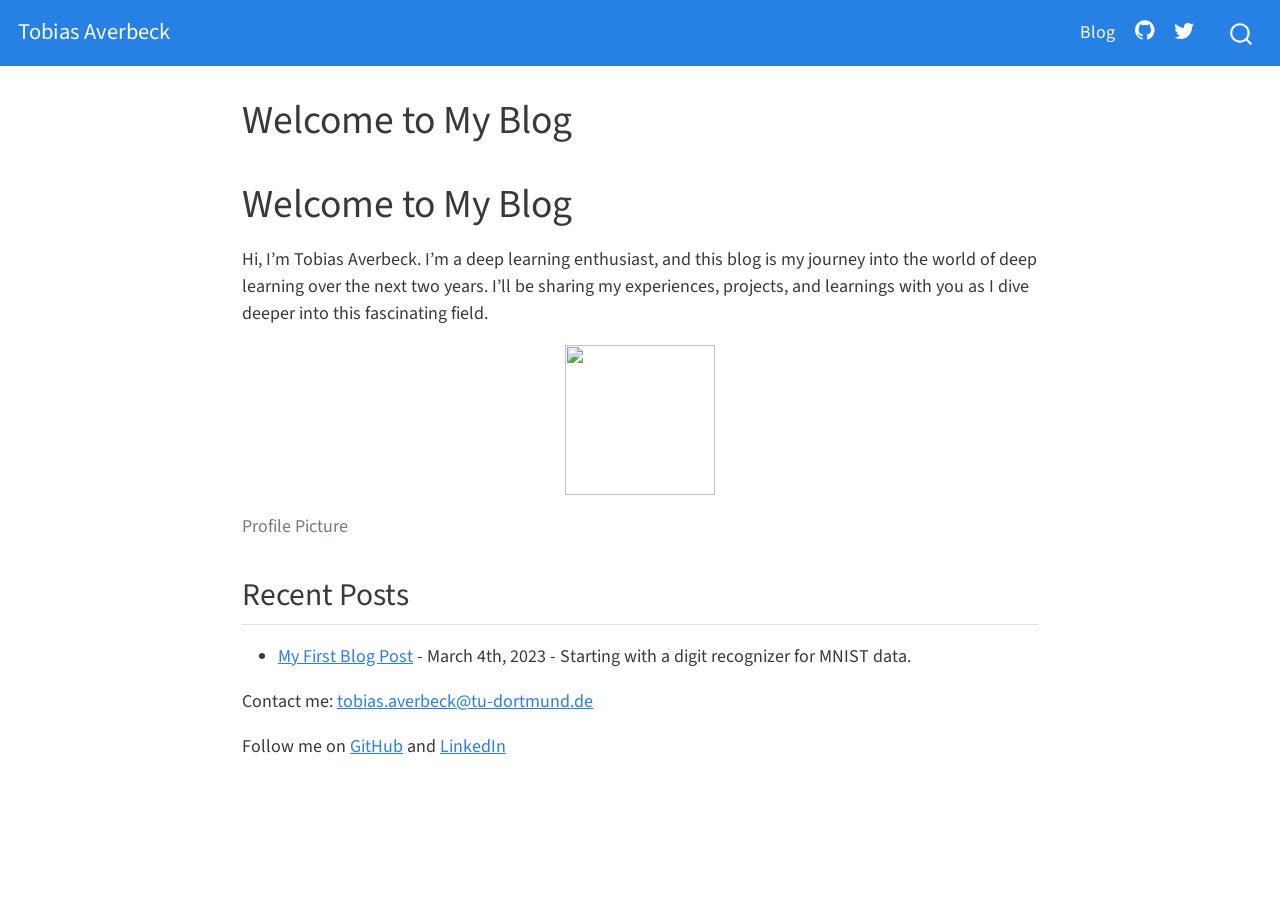
==== docs/index.html @ e2103423 "Add files via upload" ====
<!DOCTYPE html>
<html xmlns="http://www.w3.org/1999/xhtml" lang="en" xml:lang="en"><head>

<meta charset="utf-8">
<meta name="generator" content="quarto-1.2.335">

<meta name="viewport" content="width=device-width, initial-scale=1.0, user-scalable=yes">


<title>Tobias Averbeck - Welcome to My Blog</title>
<style>
code{white-space: pre-wrap;}
span.smallcaps{font-variant: small-caps;}
div.columns{display: flex; gap: min(4vw, 1.5em);}
div.column{flex: auto; overflow-x: auto;}
div.hanging-indent{margin-left: 1.5em; text-indent: -1.5em;}
ul.task-list{list-style: none;}
ul.task-list li input[type="checkbox"] {
  width: 0.8em;
  margin: 0 0.8em 0.2em -1.6em;
  vertical-align: middle;
}
</style>


<script src="site_libs/quarto-nav/quarto-nav.js"></script>
<script src="site_libs/quarto-nav/headroom.min.js"></script>
<script src="site_libs/clipboard/clipboard.min.js"></script>
<script src="site_libs/quarto-search/autocomplete.umd.js"></script>
<script src="site_libs/quarto-search/fuse.min.js"></script>
<script src="site_libs/quarto-search/quarto-search.js"></script>
<meta name="quarto:offset" content="./">
<script src="site_libs/quarto-html/quarto.js"></script>
<script src="site_libs/quarto-html/popper.min.js"></script>
<script src="site_libs/quarto-html/tippy.umd.min.js"></script>
<script src="site_libs/quarto-html/anchor.min.js"></script>
<link href="site_libs/quarto-html/tippy.css" rel="stylesheet">
<link href="site_libs/quarto-html/quarto-syntax-highlighting.css" rel="stylesheet" id="quarto-text-highlighting-styles">
<script src="site_libs/bootstrap/bootstrap.min.js"></script>
<link href="site_libs/bootstrap/bootstrap-icons.css" rel="stylesheet">
<link href="site_libs/bootstrap/bootstrap.min.css" rel="stylesheet" id="quarto-bootstrap" data-mode="light">
<script id="quarto-search-options" type="application/json">{
  "location": "navbar",
  "copy-button": false,
  "collapse-after": 3,
  "panel-placement": "end",
  "type": "overlay",
  "limit": 20,
  "language": {
    "search-no-results-text": "No results",
    "search-matching-documents-text": "matching documents",
    "search-copy-link-title": "Copy link to search",
    "search-hide-matches-text": "Hide additional matches",
    "search-more-match-text": "more match in this document",
    "search-more-matches-text": "more matches in this document",
    "search-clear-button-title": "Clear",
    "search-detached-cancel-button-title": "Cancel",
    "search-submit-button-title": "Submit"
  }
}</script>


<link rel="stylesheet" href="styles.css">
</head>

<body class="nav-fixed fullcontent">

<div id="quarto-search-results"></div>
  <header id="quarto-header" class="headroom fixed-top">
    <nav class="navbar navbar-expand-lg navbar-dark ">
      <div class="navbar-container container-fluid">
      <div class="navbar-brand-container">
    <a class="navbar-brand" href="./index.html">
    <span class="navbar-title">Tobias Averbeck</span>
    </a>
  </div>
          <button class="navbar-toggler" type="button" data-bs-toggle="collapse" data-bs-target="#navbarCollapse" aria-controls="navbarCollapse" aria-expanded="false" aria-label="Toggle navigation" onclick="if (window.quartoToggleHeadroom) { window.quartoToggleHeadroom(); }">
  <span class="navbar-toggler-icon"></span>
</button>
          <div class="collapse navbar-collapse" id="navbarCollapse">
            <ul class="navbar-nav navbar-nav-scroll ms-auto">
  <li class="nav-item">
    <a class="nav-link" href="./blog.html">
 <span class="menu-text">Blog</span></a>
  </li>  
  <li class="nav-item compact">
    <a class="nav-link" href="https://github.com/MkengineTA"><i class="bi bi-github" role="img">
</i> 
 <span class="menu-text"></span></a>
  </li>  
  <li class="nav-item compact">
    <a class="nav-link" href="https://twitter.com"><i class="bi bi-twitter" role="img">
</i> 
 <span class="menu-text"></span></a>
  </li>  
</ul>
              <div id="quarto-search" class="" title="Search"></div>
          </div> <!-- /navcollapse -->
      </div> <!-- /container-fluid -->
    </nav>
</header>
<!-- content -->
<div id="quarto-content" class="quarto-container page-columns page-rows-contents page-layout-article page-navbar">
<!-- sidebar -->
<!-- margin-sidebar -->
    
<!-- main -->
<main class="content" id="quarto-document-content">

<header id="title-block-header" class="quarto-title-block default">
<div class="quarto-title">
<h1 class="title">Welcome to My Blog</h1>
</div>



<div class="quarto-title-meta">

    
  
    
  </div>
  

</header>

<section id="welcome-to-my-blog" class="level1">
<h1>Welcome to My Blog</h1>
<p>Hi, I’m Tobias Averbeck. I’m a deep learning enthusiast, and this blog is my journey into the world of deep learning over the next two years. I’ll be sharing my experiences, projects, and learnings with you as I dive deeper into this fascinating field.</p>
<div class="quarto-figure quarto-figure-center" style="border-radius: 50%;">
<figure class="figure">
<p><img src="https://tc.bci.tu-dortmund.de/storages/tc-bci/r/Bilder/Personendetails/Averbeck/JPH_3618D.jpg" width="150" height="150" class="figure-img"></p>
<p></p><figcaption class="figure-caption">Profile Picture</figcaption><p></p>
</figure>
</div>
<section id="recent-posts" class="level2">
<h2 class="anchored" data-anchor-id="recent-posts">Recent Posts</h2>
<ul>
<li><a href="Day1.html">My First Blog Post</a> - March 4th, 2023 - Starting with a digit recognizer for MNIST data.</li>
</ul>
<footer>
<p>
Contact me: <a href="mailto:tobias.averbeck@tu-dortmund.de">tobias.averbeck@tu-dortmund.de</a>
</p>
<p>
Follow me on <a href="https://github.com/MkengineTA">GitHub</a> and <a href="https://www.linkedin.com/in/tobias-averbeck-771390157/">LinkedIn</a>
</p>
</footer>


</section>
</section>

</main> <!-- /main -->
<script id="quarto-html-after-body" type="application/javascript">
window.document.addEventListener("DOMContentLoaded", function (event) {
  const toggleBodyColorMode = (bsSheetEl) => {
    const mode = bsSheetEl.getAttribute("data-mode");
    const bodyEl = window.document.querySelector("body");
    if (mode === "dark") {
      bodyEl.classList.add("quarto-dark");
      bodyEl.classList.remove("quarto-light");
    } else {
      bodyEl.classList.add("quarto-light");
      bodyEl.classList.remove("quarto-dark");
    }
  }
  const toggleBodyColorPrimary = () => {
    const bsSheetEl = window.document.querySelector("link#quarto-bootstrap");
    if (bsSheetEl) {
      toggleBodyColorMode(bsSheetEl);
    }
  }
  toggleBodyColorPrimary();  
  const icon = "";
  const anchorJS = new window.AnchorJS();
  anchorJS.options = {
    placement: 'right',
    icon: icon
  };
  anchorJS.add('.anchored');
  const clipboard = new window.ClipboardJS('.code-copy-button', {
    target: function(trigger) {
      return trigger.previousElementSibling;
    }
  });
  clipboard.on('success', function(e) {
    // button target
    const button = e.trigger;
    // don't keep focus
    button.blur();
    // flash "checked"
    button.classList.add('code-copy-button-checked');
    var currentTitle = button.getAttribute("title");
    button.setAttribute("title", "Copied!");
    let tooltip;
    if (window.bootstrap) {
      button.setAttribute("data-bs-toggle", "tooltip");
      button.setAttribute("data-bs-placement", "left");
      button.setAttribute("data-bs-title", "Copied!");
      tooltip = new bootstrap.Tooltip(button, 
        { trigger: "manual", 
          customClass: "code-copy-button-tooltip",
          offset: [0, -8]});
      tooltip.show();    
    }
    setTimeout(function() {
      if (tooltip) {
        tooltip.hide();
        button.removeAttribute("data-bs-title");
        button.removeAttribute("data-bs-toggle");
        button.removeAttribute("data-bs-placement");
      }
      button.setAttribute("title", currentTitle);
      button.classList.remove('code-copy-button-checked');
    }, 1000);
    // clear code selection
    e.clearSelection();
  });
  function tippyHover(el, contentFn) {
    const config = {
      allowHTML: true,
      content: contentFn,
      maxWidth: 500,
      delay: 100,
      arrow: false,
      appendTo: function(el) {
          return el.parentElement;
      },
      interactive: true,
      interactiveBorder: 10,
      theme: 'quarto',
      placement: 'bottom-start'
    };
    window.tippy(el, config); 
  }
  const noterefs = window.document.querySelectorAll('a[role="doc-noteref"]');
  for (var i=0; i<noterefs.length; i++) {
    const ref = noterefs[i];
    tippyHover(ref, function() {
      // use id or data attribute instead here
      let href = ref.getAttribute('data-footnote-href') || ref.getAttribute('href');
      try { href = new URL(href).hash; } catch {}
      const id = href.replace(/^#\/?/, "");
      const note = window.document.getElementById(id);
      return note.innerHTML;
    });
  }
  const findCites = (el) => {
    const parentEl = el.parentElement;
    if (parentEl) {
      const cites = parentEl.dataset.cites;
      if (cites) {
        return {
          el,
          cites: cites.split(' ')
        };
      } else {
        return findCites(el.parentElement)
      }
    } else {
      return undefined;
    }
  };
  var bibliorefs = window.document.querySelectorAll('a[role="doc-biblioref"]');
  for (var i=0; i<bibliorefs.length; i++) {
    const ref = bibliorefs[i];
    const citeInfo = findCites(ref);
    if (citeInfo) {
      tippyHover(citeInfo.el, function() {
        var popup = window.document.createElement('div');
        citeInfo.cites.forEach(function(cite) {
          var citeDiv = window.document.createElement('div');
          citeDiv.classList.add('hanging-indent');
          citeDiv.classList.add('csl-entry');
          var biblioDiv = window.document.getElementById('ref-' + cite);
          if (biblioDiv) {
            citeDiv.innerHTML = biblioDiv.innerHTML;
          }
          popup.appendChild(citeDiv);
        });
        return popup.innerHTML;
      });
    }
  }
});
</script>
</div> <!-- /content -->



</body></html>
---- docs/site_libs/quarto-html/tippy.css ----
.tippy-box[data-animation=fade][data-state=hidden]{opacity:0}[data-tippy-root]{max-width:calc(100vw - 10px)}.tippy-box{position:relative;background-color:#333;color:#fff;border-radius:4px;font-size:14px;line-height:1.4;white-space:normal;outline:0;transition-property:transform,visibility,opacity}.tippy-box[data-placement^=top]>.tippy-arrow{bottom:0}.tippy-box[data-placement^=top]>.tippy-arrow:before{bottom:-7px;left:0;border-width:8px 8px 0;border-top-color:initial;transform-origin:center top}.tippy-box[data-placement^=bottom]>.tippy-arrow{top:0}.tippy-box[data-placement^=bottom]>.tippy-arrow:before{top:-7px;left:0;border-width:0 8px 8px;border-bottom-color:initial;transform-origin:center bottom}.tippy-box[data-placement^=left]>.tippy-arrow{right:0}.tippy-box[data-placement^=left]>.tippy-arrow:before{border-width:8px 0 8px 8px;border-left-color:initial;right:-7px;transform-origin:center left}.tippy-box[data-placement^=right]>.tippy-arrow{left:0}.tippy-box[data-placement^=right]>.tippy-arrow:before{left:-7px;border-width:8px 8px 8px 0;border-right-color:initial;transform-origin:center right}.tippy-box[data-inertia][data-state=visible]{transition-timing-function:cubic-bezier(.54,1.5,.38,1.11)}.tippy-arrow{width:16px;height:16px;color:#333}.tippy-arrow:before{content:"";position:absolute;border-color:transparent;border-style:solid}.tippy-content{position:relative;padding:5px 9px;z-index:1}
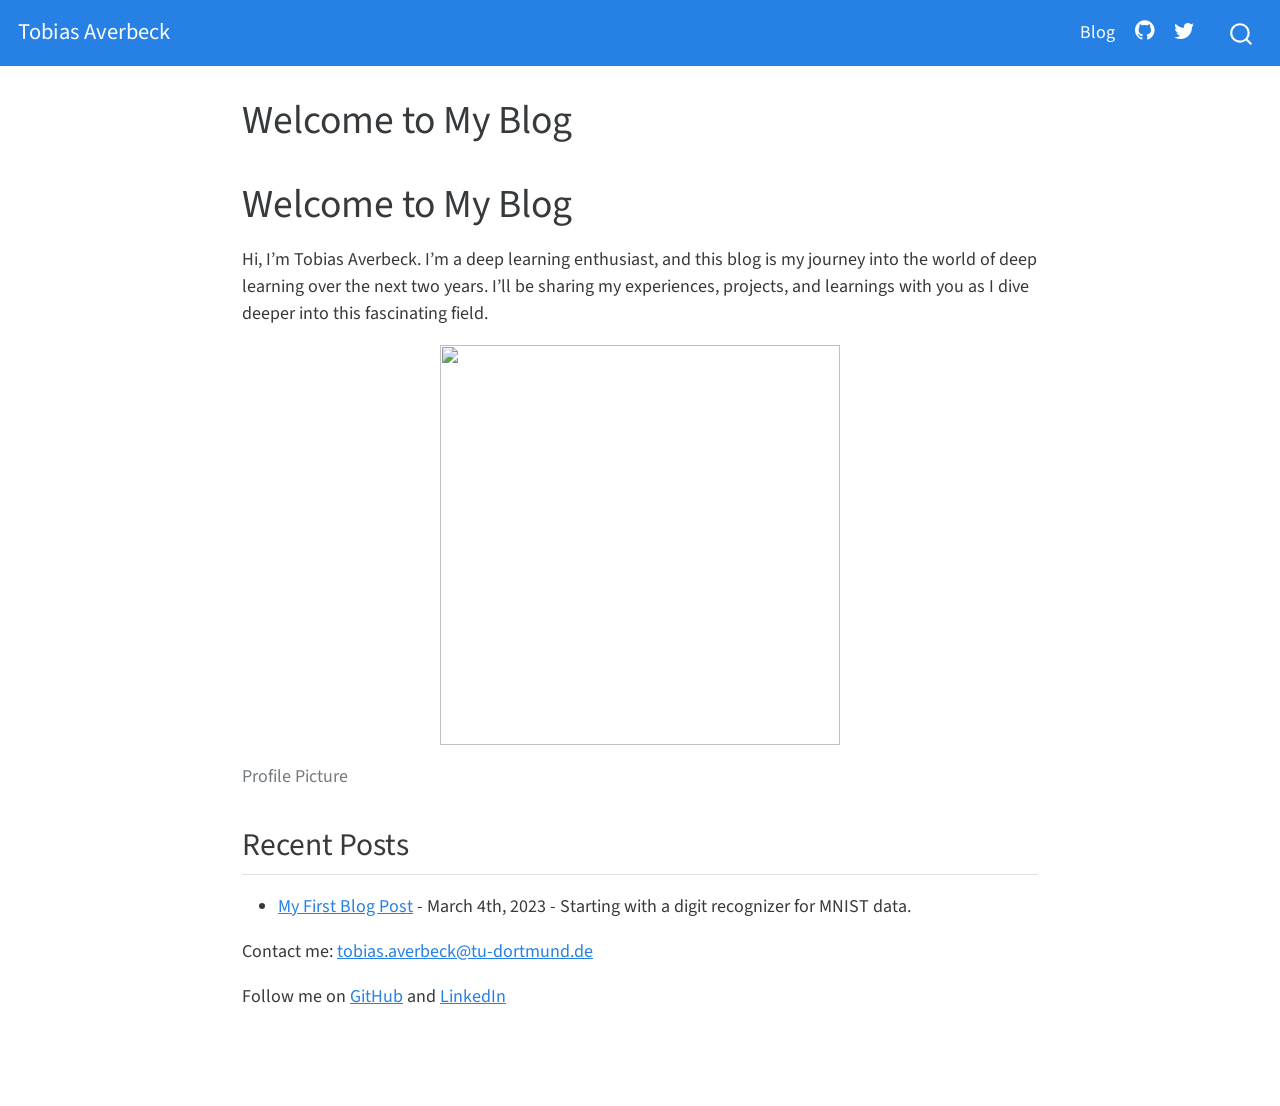
==== commit 92184374: "Add files via upload" ====
--- a/docs/index.html
+++ b/docs/index.html
@@ -129,7 +129,7 @@
 <p>Hi, I’m Tobias Averbeck. I’m a deep learning enthusiast, and this blog is my journey into the world of deep learning over the next two years. I’ll be sharing my experiences, projects, and learnings with you as I dive deeper into this fascinating field.</p>
 <div class="quarto-figure quarto-figure-center" style="border-radius: 50%;">
 <figure class="figure">
-<p><img src="https://tc.bci.tu-dortmund.de/storages/tc-bci/r/Bilder/Personendetails/Averbeck/JPH_3618D.jpg" width="150" height="150" class="figure-img"></p>
+<p><img src="https://tc.bci.tu-dortmund.de/storages/tc-bci/r/Bilder/Personendetails/Averbeck/JPH_3618D.jpg" width="400" height="400" class="figure-img"></p>
 <p></p><figcaption class="figure-caption">Profile Picture</figcaption><p></p>
 </figure>
 </div>
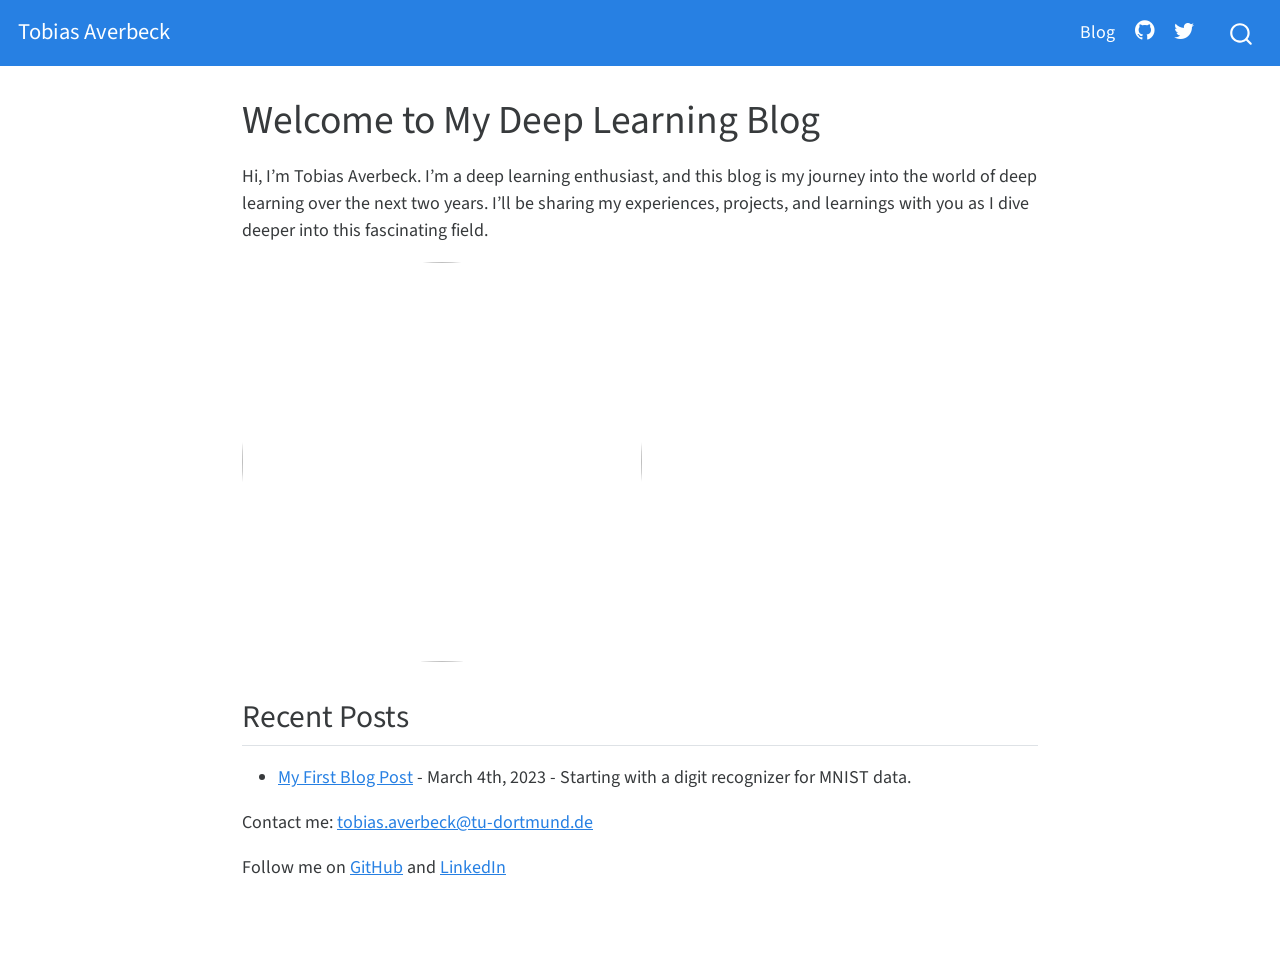
==== commit 38345a70: "Add files via upload" ====
--- a/docs/index.html
+++ b/docs/index.html
@@ -7,7 +7,7 @@
 <meta name="viewport" content="width=device-width, initial-scale=1.0, user-scalable=yes">
 
 
-<title>Tobias Averbeck - Welcome to My Blog</title>
+<title>Tobias Averbeck - Welcome to My Deep Learning Blog</title>
 <style>
 code{white-space: pre-wrap;}
 span.smallcaps{font-variant: small-caps;}
@@ -109,7 +109,7 @@
 
 <header id="title-block-header" class="quarto-title-block default">
 <div class="quarto-title">
-<h1 class="title">Welcome to My Blog</h1>
+<h1 class="title">Welcome to My Deep Learning Blog</h1>
 </div>
 
 
@@ -124,15 +124,8 @@
 
 </header>
 
-<section id="welcome-to-my-blog" class="level1">
-<h1>Welcome to My Blog</h1>
 <p>Hi, I’m Tobias Averbeck. I’m a deep learning enthusiast, and this blog is my journey into the world of deep learning over the next two years. I’ll be sharing my experiences, projects, and learnings with you as I dive deeper into this fascinating field.</p>
-<div class="quarto-figure quarto-figure-center" style="border-radius: 50%;">
-<figure class="figure">
-<p><img src="https://tc.bci.tu-dortmund.de/storages/tc-bci/r/Bilder/Personendetails/Averbeck/JPH_3618D.jpg" width="400" height="400" class="figure-img"></p>
-<p></p><figcaption class="figure-caption">Profile Picture</figcaption><p></p>
-</figure>
-</div>
+<p><img src="https://tc.bci.tu-dortmund.de/storages/tc-bci/r/Bilder/Personendetails/Averbeck/JPH_3618D.jpg" style="border-radius: 50%;" width="400" height="400"></p>
 <section id="recent-posts" class="level2">
 <h2 class="anchored" data-anchor-id="recent-posts">Recent Posts</h2>
 <ul>
@@ -148,7 +141,6 @@
 </footer>
 
 
-</section>
 </section>
 
 </main> <!-- /main -->
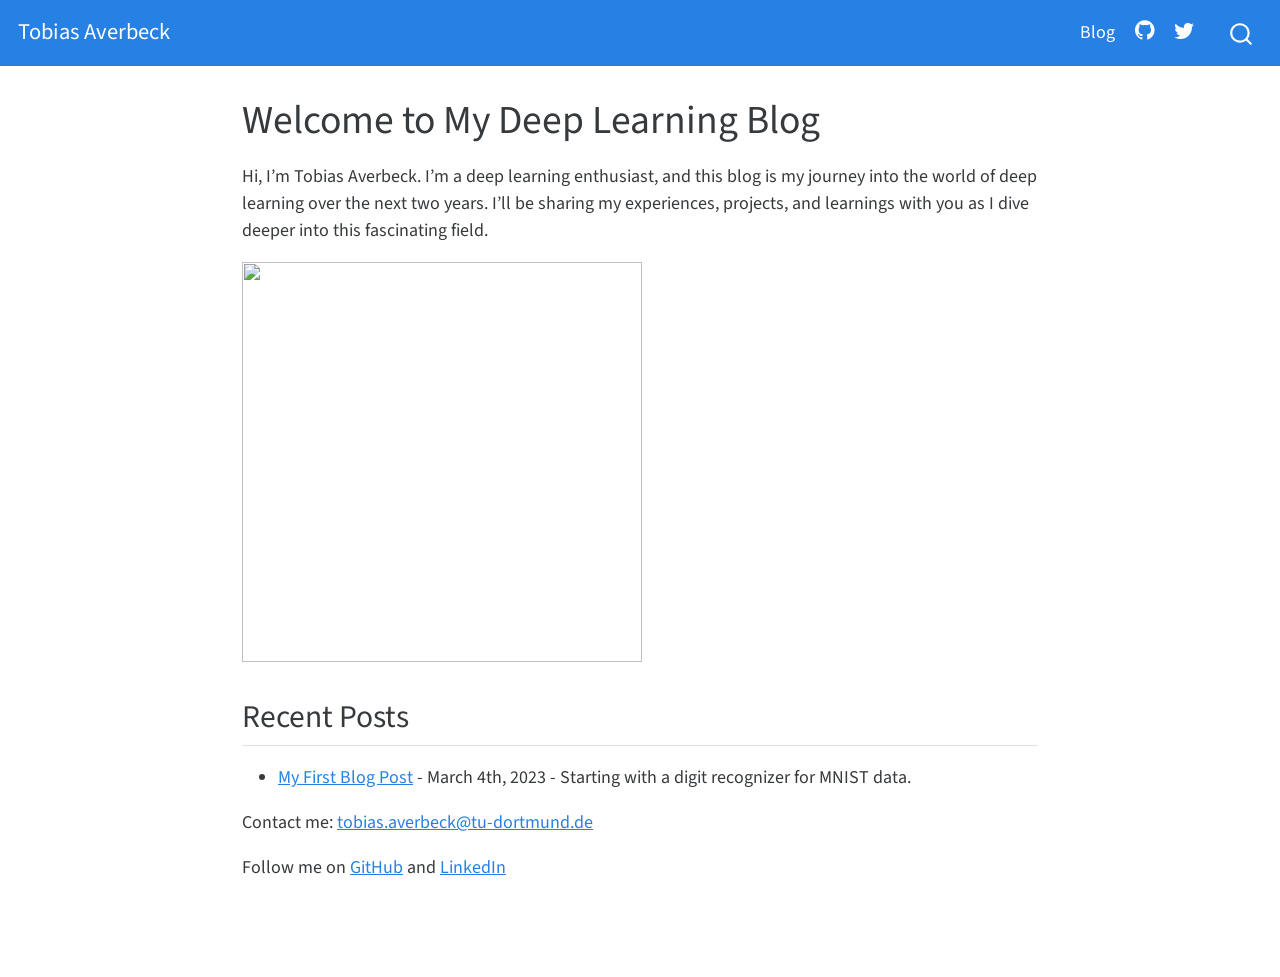
==== commit dba0ac84: "Add files via upload" ====
--- a/docs/index.html
+++ b/docs/index.html
@@ -125,7 +125,7 @@
 </header>
 
 <p>Hi, I’m Tobias Averbeck. I’m a deep learning enthusiast, and this blog is my journey into the world of deep learning over the next two years. I’ll be sharing my experiences, projects, and learnings with you as I dive deeper into this fascinating field.</p>
-<p><img src="https://tc.bci.tu-dortmund.de/storages/tc-bci/r/Bilder/Personendetails/Averbeck/JPH_3618D.jpg" style="border-radius: 50%;" width="400" height="400"></p>
+<p><img src="https://tc.bci.tu-dortmund.de/storages/tc-bci/r/Bilder/Personendetails/Averbeck/JPH_3618D.jpg" width="400" height="400"></p>
 <section id="recent-posts" class="level2">
 <h2 class="anchored" data-anchor-id="recent-posts">Recent Posts</h2>
 <ul>
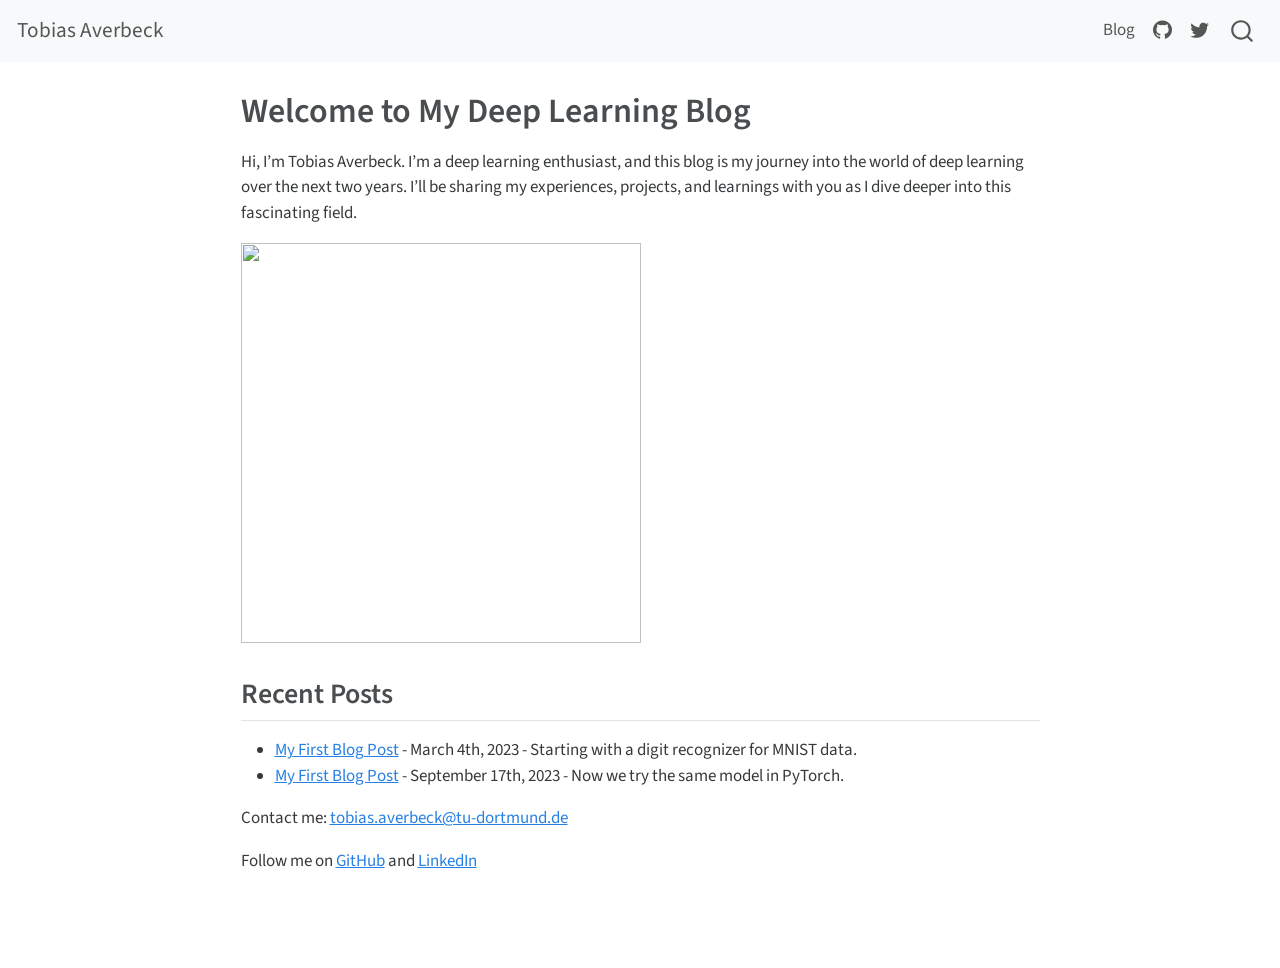
==== commit 541d0c33: "Update index.html" ====
--- a/docs/index.html
+++ b/docs/index.html
@@ -130,6 +130,7 @@
 <h2 class="anchored" data-anchor-id="recent-posts">Recent Posts</h2>
 <ul>
 <li><a href="Day1.html">My First Blog Post</a> - March 4th, 2023 - Starting with a digit recognizer for MNIST data.</li>
+<li><a href="Post2.html">My First Blog Post</a> - September 17th, 2023 - Now we try the same model in PyTorch.</li>  
 </ul>
 <footer>
 <p>
@@ -281,4 +282,4 @@
 
 
 
-</body></html>+</body></html>
--- a/docs/site_libs/quarto-html/quarto-syntax-highlighting.css
+++ b/docs/site_libs/quarto-html/quarto-syntax-highlighting.css
@@ -0,0 +1,203 @@
+/* quarto syntax highlight colors */
+:root {
+  --quarto-hl-ot-color: #003B4F;
+  --quarto-hl-at-color: #657422;
+  --quarto-hl-ss-color: #20794D;
+  --quarto-hl-an-color: #5E5E5E;
+  --quarto-hl-fu-color: #4758AB;
+  --quarto-hl-st-color: #20794D;
+  --quarto-hl-cf-color: #003B4F;
+  --quarto-hl-op-color: #5E5E5E;
+  --quarto-hl-er-color: #AD0000;
+  --quarto-hl-bn-color: #AD0000;
+  --quarto-hl-al-color: #AD0000;
+  --quarto-hl-va-color: #111111;
+  --quarto-hl-bu-color: inherit;
+  --quarto-hl-ex-color: inherit;
+  --quarto-hl-pp-color: #AD0000;
+  --quarto-hl-in-color: #5E5E5E;
+  --quarto-hl-vs-color: #20794D;
+  --quarto-hl-wa-color: #5E5E5E;
+  --quarto-hl-do-color: #5E5E5E;
+  --quarto-hl-im-color: #00769E;
+  --quarto-hl-ch-color: #20794D;
+  --quarto-hl-dt-color: #AD0000;
+  --quarto-hl-fl-color: #AD0000;
+  --quarto-hl-co-color: #5E5E5E;
+  --quarto-hl-cv-color: #5E5E5E;
+  --quarto-hl-cn-color: #8f5902;
+  --quarto-hl-sc-color: #5E5E5E;
+  --quarto-hl-dv-color: #AD0000;
+  --quarto-hl-kw-color: #003B4F;
+}
+
+/* other quarto variables */
+:root {
+  --quarto-font-monospace: SFMono-Regular, Menlo, Monaco, Consolas, "Liberation Mono", "Courier New", monospace;
+}
+
+pre > code.sourceCode > span {
+  color: #003B4F;
+}
+
+code span {
+  color: #003B4F;
+}
+
+code.sourceCode > span {
+  color: #003B4F;
+}
+
+div.sourceCode,
+div.sourceCode pre.sourceCode {
+  color: #003B4F;
+}
+
+code span.ot {
+  color: #003B4F;
+  font-style: inherit;
+}
+
+code span.at {
+  color: #657422;
+  font-style: inherit;
+}
+
+code span.ss {
+  color: #20794D;
+  font-style: inherit;
+}
+
+code span.an {
+  color: #5E5E5E;
+  font-style: inherit;
+}
+
+code span.fu {
+  color: #4758AB;
+  font-style: inherit;
+}
+
+code span.st {
+  color: #20794D;
+  font-style: inherit;
+}
+
+code span.cf {
+  color: #003B4F;
+  font-style: inherit;
+}
+
+code span.op {
+  color: #5E5E5E;
+  font-style: inherit;
+}
+
+code span.er {
+  color: #AD0000;
+  font-style: inherit;
+}
+
+code span.bn {
+  color: #AD0000;
+  font-style: inherit;
+}
+
+code span.al {
+  color: #AD0000;
+  font-style: inherit;
+}
+
+code span.va {
+  color: #111111;
+  font-style: inherit;
+}
+
+code span.bu {
+  font-style: inherit;
+}
+
+code span.ex {
+  font-style: inherit;
+}
+
+code span.pp {
+  color: #AD0000;
+  font-style: inherit;
+}
+
+code span.in {
+  color: #5E5E5E;
+  font-style: inherit;
+}
+
+code span.vs {
+  color: #20794D;
+  font-style: inherit;
+}
+
+code span.wa {
+  color: #5E5E5E;
+  font-style: italic;
+}
+
+code span.do {
+  color: #5E5E5E;
+  font-style: italic;
+}
+
+code span.im {
+  color: #00769E;
+  font-style: inherit;
+}
+
+code span.ch {
+  color: #20794D;
+  font-style: inherit;
+}
+
+code span.dt {
+  color: #AD0000;
+  font-style: inherit;
+}
+
+code span.fl {
+  color: #AD0000;
+  font-style: inherit;
+}
+
+code span.co {
+  color: #5E5E5E;
+  font-style: inherit;
+}
+
+code span.cv {
+  color: #5E5E5E;
+  font-style: italic;
+}
+
+code span.cn {
+  color: #8f5902;
+  font-style: inherit;
+}
+
+code span.sc {
+  color: #5E5E5E;
+  font-style: inherit;
+}
+
+code span.dv {
+  color: #AD0000;
+  font-style: inherit;
+}
+
+code span.kw {
+  color: #003B4F;
+  font-style: inherit;
+}
+
+.prevent-inlining {
+  content: "</";
+}
+
+/*# sourceMappingURL=debc5d5d77c3f9108843748ff7464032.css.map */
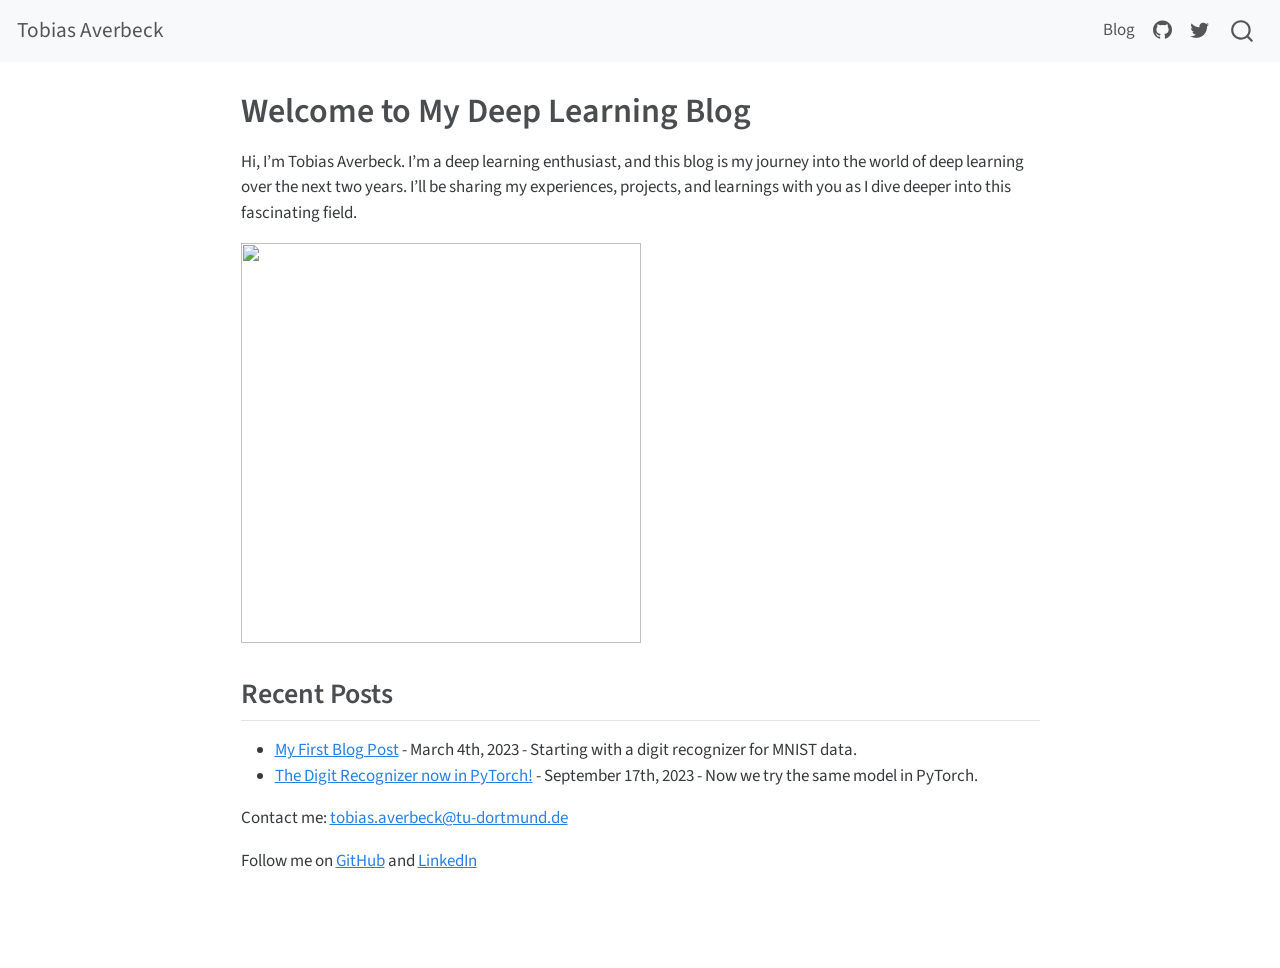
==== commit b05b91cb: "Update index.html" ====
--- a/docs/index.html
+++ b/docs/index.html
@@ -130,7 +130,7 @@
 <h2 class="anchored" data-anchor-id="recent-posts">Recent Posts</h2>
 <ul>
 <li><a href="Day1.html">My First Blog Post</a> - March 4th, 2023 - Starting with a digit recognizer for MNIST data.</li>
-<li><a href="Post2.html">My First Blog Post</a> - September 17th, 2023 - Now we try the same model in PyTorch.</li>  
+<li><a href="Post2.html">The Digit Recognizer now in PyTorch!</a> - September 17th, 2023 - Now we try the same model in PyTorch.</li>  
 </ul>
 <footer>
 <p>
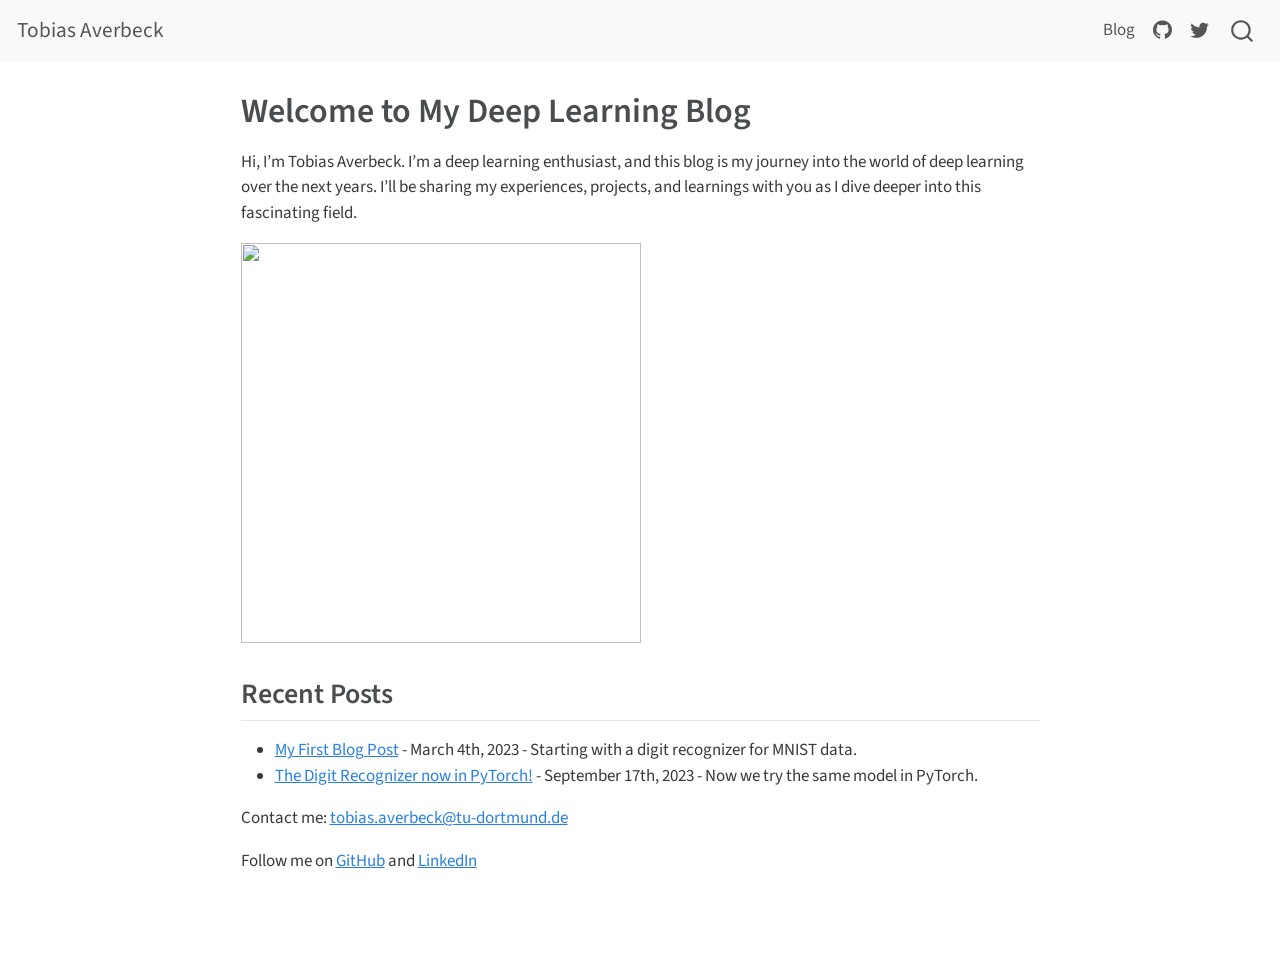
==== commit 5bdbb8c8: "Update index.html" ====
--- a/docs/index.html
+++ b/docs/index.html
@@ -124,7 +124,7 @@
 
 </header>
 
-<p>Hi, I’m Tobias Averbeck. I’m a deep learning enthusiast, and this blog is my journey into the world of deep learning over the next two years. I’ll be sharing my experiences, projects, and learnings with you as I dive deeper into this fascinating field.</p>
+<p>Hi, I’m Tobias Averbeck. I’m a deep learning enthusiast, and this blog is my journey into the world of deep learning over the next years. I’ll be sharing my experiences, projects, and learnings with you as I dive deeper into this fascinating field.</p>
 <p><img src="https://tc.bci.tu-dortmund.de/storages/tc-bci/r/Bilder/Personendetails/Averbeck/JPH_3618D.jpg" width="400" height="400"></p>
 <section id="recent-posts" class="level2">
 <h2 class="anchored" data-anchor-id="recent-posts">Recent Posts</h2>
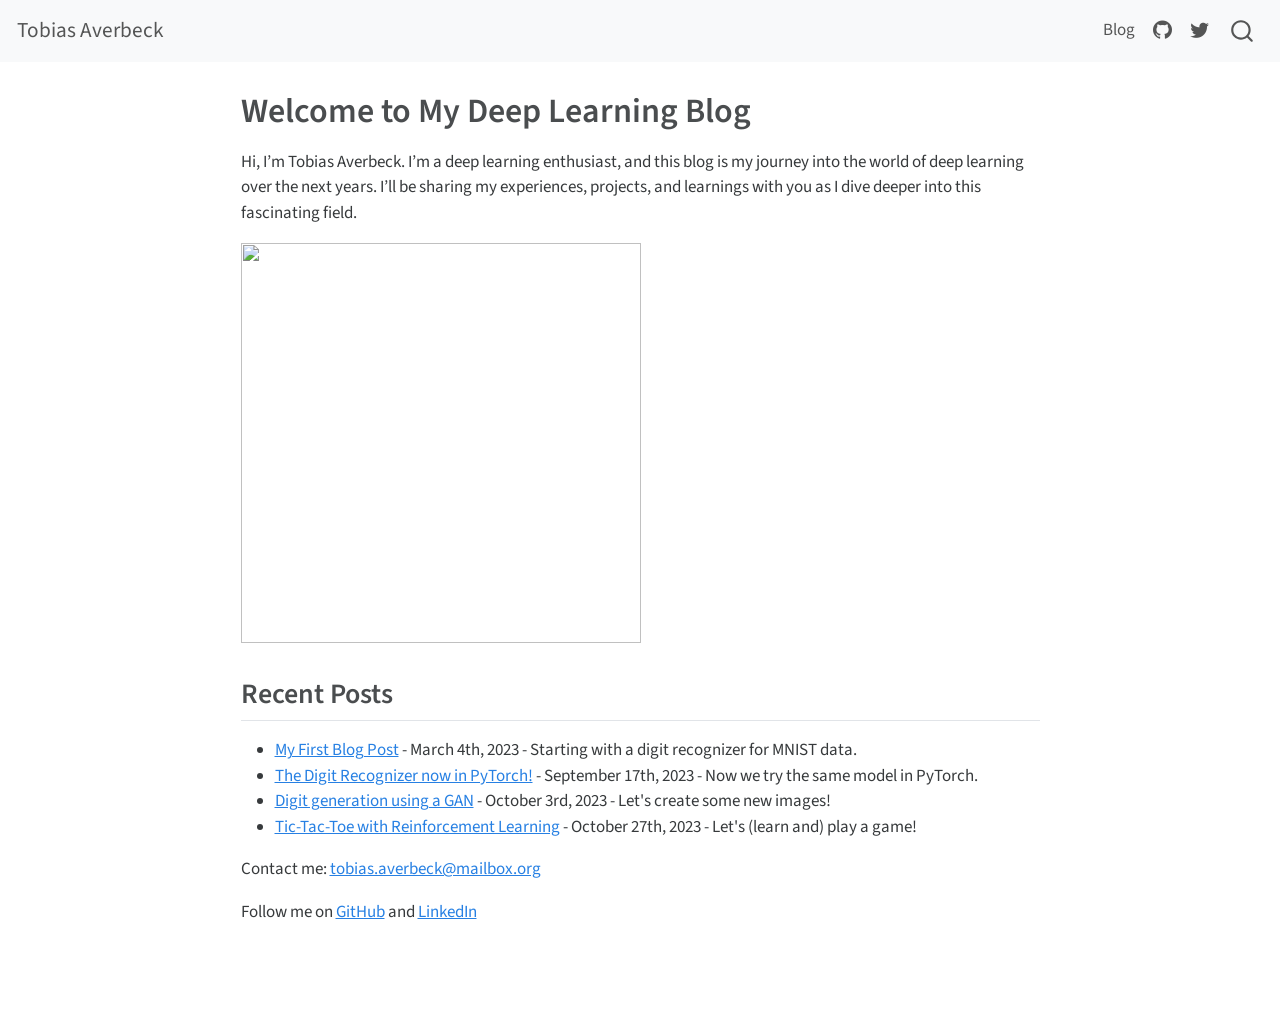
==== commit 8b10ee65: "Update index.html Added new pages to index" ====
--- a/docs/index.html
+++ b/docs/index.html
@@ -131,10 +131,12 @@
 <ul>
 <li><a href="Day1.html">My First Blog Post</a> - March 4th, 2023 - Starting with a digit recognizer for MNIST data.</li>
 <li><a href="Post2.html">The Digit Recognizer now in PyTorch!</a> - September 17th, 2023 - Now we try the same model in PyTorch.</li>  
+<li><a href="GAN_2.html">Digit generation using a GAN</a> - October 3rd, 2023 - Let's create some new images!</li> 
+<li><a href="TicTacToe.html">Tic-Tac-Toe with Reinforcement Learning</a> - October 27th, 2023 - Let's (learn and) play a game!</li> 
 </ul>
 <footer>
 <p>
-Contact me: <a href="mailto:tobias.averbeck@tu-dortmund.de">tobias.averbeck@tu-dortmund.de</a>
+Contact me: <a href="mailto:tobias.averbeck@mailbox.org">tobias.averbeck@mailbox.org</a>
 </p>
 <p>
 Follow me on <a href="https://github.com/MkengineTA">GitHub</a> and <a href="https://www.linkedin.com/in/tobias-averbeck-771390157/">LinkedIn</a>
